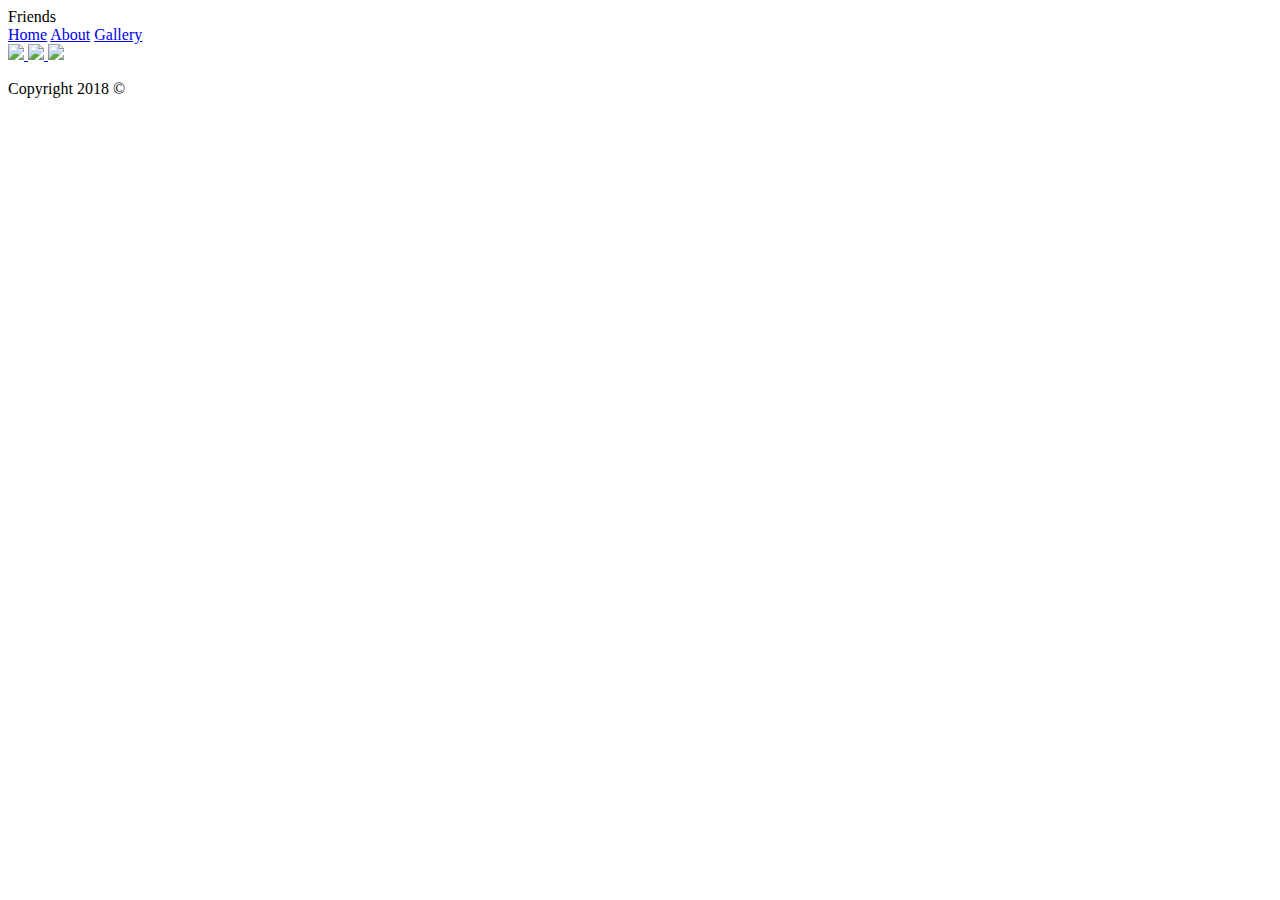
==== about.html @ 838b31e1 "session 1" ====
<!DOCTYPE html>
<html>
    <head>
        <title> </title>
        <meta charset="utf-8"/>
        <link rel="stylesheet" href="css/style.css" type="text/css" />
    </head>
    <body>
        <div class="header">Friends</div>
        <div class=navbar>
             <a href="#">Home</a>
             <a href="#">About</a>
             <a href="#">Gallery</a>
        </div>
        <div class="aboutMain">
            <div class="leftPane">
            </div>
             <div class="rightPane">
            </div>
        </div>
        <div class="footer">
            <div class="social">
                <a href="#">
                    <img class="social-image" src="https://upload.wikimedia.org/wikipedia/commons/thumb/c/c2/F_icon.svg/2000px-F_icon.svg.png">
                </a>
                <a href="#">
                    <img class="social-image" src="http://goinkscape.com/wp-content/uploads/2015/07/twitter-logo-final.png">
                </a>
                <a href="#">
                    <img class="social-image" src="https://instagram-brand.com/wp-content/uploads/2016/11/app-icon2.png">
                </a>
            </div>
            <div>
                <p>Copyright 2018 &copy</p>
            </div>
        </div>
        <script src="https://ajax.googleapis.com/ajax/libs/jquery/3.3.1/jquery.min.js"></script>
        <script type="text/javascript" src="js/script.js"></script>
    </body>
</html>
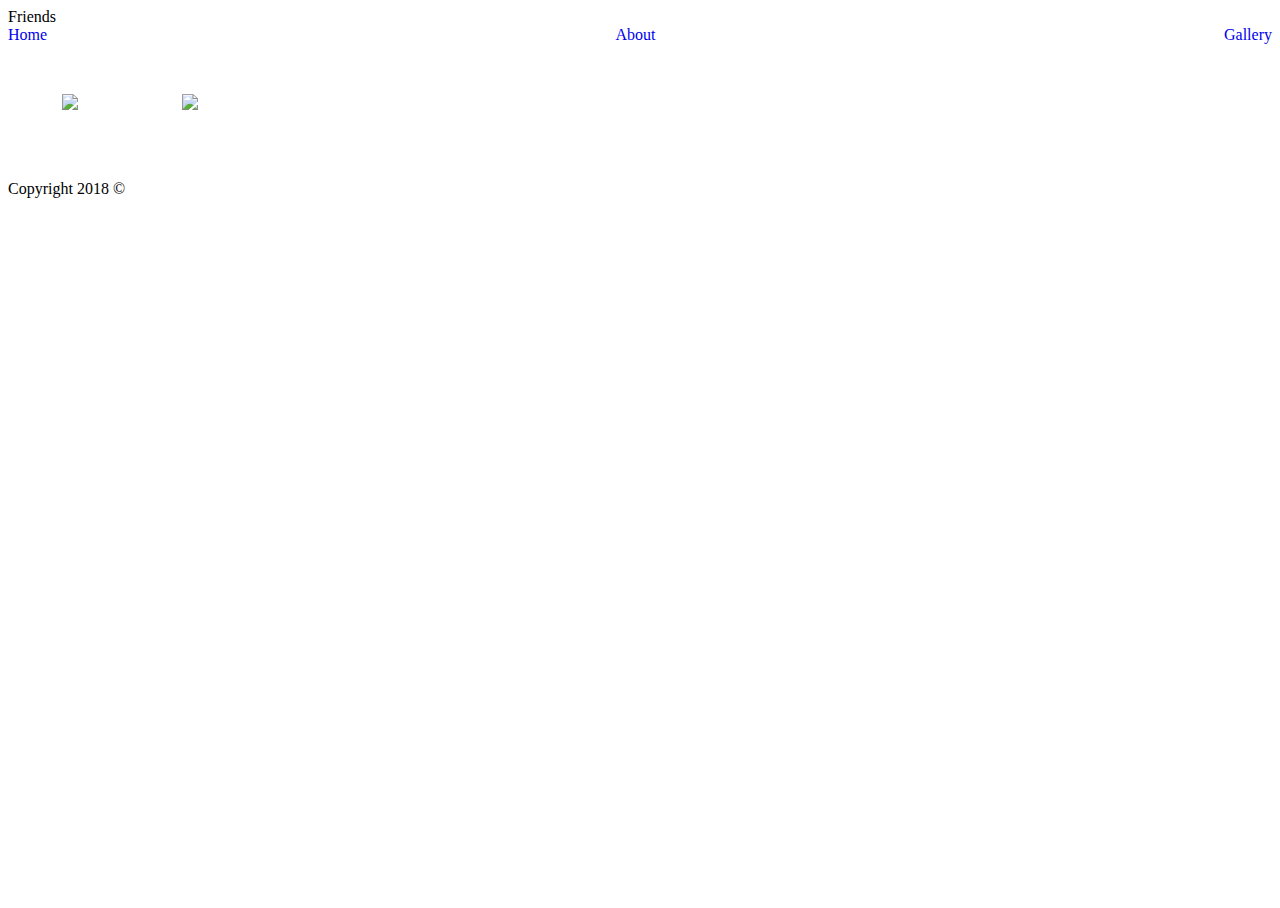
==== commit ae12883d: "3rd day" ====
--- a/about.html
+++ b/about.html
@@ -21,7 +21,7 @@
         <div class="footer">
             <div class="social">
                 <a href="#">
-                    <img class="social-image" src="https://upload.wikimedia.org/wikipedia/commons/thumb/c/c2/F_icon.svg/2000px-F_icon.svg.png">
+                    <img class="http://www.facebook.com/friends.tv">
                 </a>
                 <a href="#">
                     <img class="social-image" src="http://goinkscape.com/wp-content/uploads/2015/07/twitter-logo-final.png">
@@ -36,5 +36,6 @@
         </div>
         <script src="https://ajax.googleapis.com/ajax/libs/jquery/3.3.1/jquery.min.js"></script>
         <script type="text/javascript" src="js/script.js"></script>
+    
     </body>
 </html>--- a/css/style.css
+++ b/css/style.css
@@ -0,0 +1,23 @@
+html {
+    height: 100%;
+}
+
+body {
+    height: 100%;
+    
+}
+a {
+    text-decoration: none;
+}
+
+.main {
+    height: 100%;
+}
+.social-image{
+    width: 50px;
+    margin: 50px;
+}
+.navbar{
+    display: flex;
+    justify-content: space-between;
+}
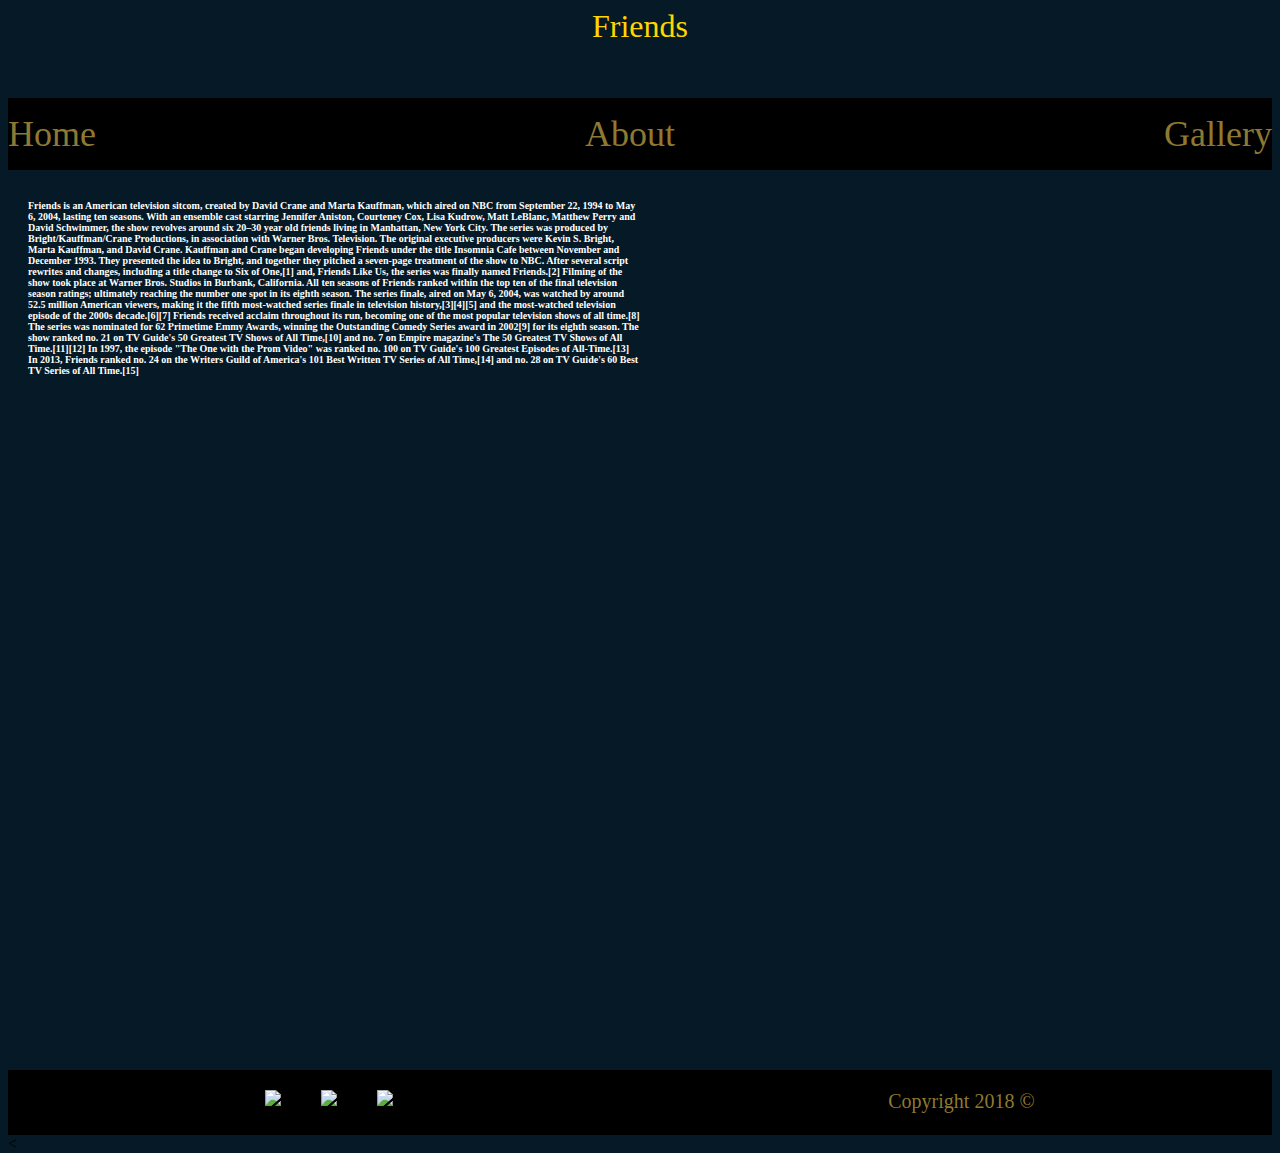
==== commit 6991ecaa: "finished 11/5" ====
--- a/about.html
+++ b/about.html
@@ -1,41 +1,69 @@
 <!DOCTYPE html>
 <html>
     <head>
-        <title> </title>
+        <title></title>
         <meta charset="utf-8"/>
         <link rel="stylesheet" href="css/style.css" type="text/css" />
     </head>
     <body>
         <div class="header">Friends</div>
         <div class=navbar>
-             <a href="#">Home</a>
-             <a href="#">About</a>
-             <a href="#">Gallery</a>
+             <a href="index.html">Home</a>
+             <a href="about.html">About</a>
+             <a href="gallery.html">Gallery</a>
         </div>
         <div class="aboutMain">
             <div class="leftPane">
+               
+                <p>Friends is an American television sitcom, created by David Crane and Marta Kauffman, which aired on NBC from September 22, 1994 to May 6, 2004, lasting ten seasons. With an ensemble cast starring Jennifer Aniston, Courteney Cox, Lisa Kudrow, Matt LeBlanc, Matthew Perry and David Schwimmer, the show revolves around six 20–30 year old friends living in Manhattan, New York City. The series was produced by Bright/Kauffman/Crane Productions, in association with Warner Bros. Television. The original executive producers were Kevin S. Bright, Marta Kauffman, and David Crane.
+
+Kauffman and Crane began developing Friends under the title Insomnia Cafe between November and December 1993. They presented the idea to Bright, and together they pitched a seven-page treatment of the show to NBC. After several script rewrites and changes, including a title change to Six of One,[1] and, Friends Like Us, the series was finally named Friends.[2]
+
+Filming of the show took place at Warner Bros. Studios in Burbank, California. All ten seasons of Friends ranked within the top ten of the final television season ratings; ultimately reaching the number one spot in its eighth season. The series finale, aired on May 6, 2004, was watched by around 52.5 million American viewers, making it the fifth most-watched series finale in television history,[3][4][5] and the most-watched television episode of the 2000s decade.[6][7]
+
+Friends received acclaim throughout its run, becoming one of the most popular television shows of all time.[8] The series was nominated for 62 Primetime Emmy Awards, winning the Outstanding Comedy Series award in 2002[9] for its eighth season. The show ranked no. 21 on TV Guide's 50 Greatest TV Shows of All Time,[10] and no. 7 on Empire magazine's The 50 Greatest TV Shows of All Time.[11][12] In 1997, the episode "The One with the Prom Video" was ranked no. 100 on TV Guide's 100 Greatest Episodes of All-Time.[13] In 2013, Friends ranked no. 24 on the Writers Guild of America's 101 Best Written TV Series of All Time,[14] and no. 28 on TV Guide's 60 Best TV Series of All Time.[15] </p>
+                 
             </div>
              <div class="rightPane">
             </div>
         </div>
         <div class="footer">
             <div class="social">
-                <a href="#">
-                    <img class="http://www.facebook.com/friends.tv">
+                
+                 <a href="http://www.facebook.com/friends.tv">
+                  <img class="social-image" src="https://upload.wikimedia.org/wikipedia/commons/thumb/c/c2/F_icon.svg/2000px-F_icon.svg.png">
                 </a>
-                <a href="#">
+                <a href="http://www.instagram.com/friends">
+                    <img class="social-image" src="https://instagram-brand.com/wp-content/uploads/2016/11/app-icon2.png">
+                </a>
+                <a href="http://www.twitter.com/friendstv">
                     <img class="social-image" src="http://goinkscape.com/wp-content/uploads/2015/07/twitter-logo-final.png">
-                </a>
-                <a href="#">
-                    <img class="social-image" src="https://instagram-brand.com/wp-content/uploads/2016/11/app-icon2.png">
                 </a>
             </div>
             <div>
                 <p>Copyright 2018 &copy</p>
             </div>
         </div>
+        <
+            <div>
         <script src="https://ajax.googleapis.com/ajax/libs/jquery/3.3.1/jquery.min.js"></script>
         <script type="text/javascript" src="js/script.js"></script>
     
+    <html>
+<head>
+<style>
+p {
+    border: 0px solid powderblue;
+}
+</style>
+</head>
+<body>
+
+
+
+</body>
+</html>
+
+
     </body>
 </html>--- a/css/style.css
+++ b/css/style.css
@@ -1,23 +1,137 @@
 html {
     height: 100%;
+    
+background-color: #051a26;
+    background-size: 900px 690px;
+    
 }
 
 body {
-    height: 100%;
+    height: 100%;}
+   .header {
+    display: flex;
+    justify-content: space-around;
+    color:gold;
+   
+  
+    height: 10%;
+    width: 100%;
+    font-size: 200%;
+
     
-}
+    }
+
 a {
+    color: #8e7932;
     text-decoration: none;
+   font-size:180%;
 }
 
 .main {
     height: 100%;
 }
 .social-image{
-    width: 50px;
-    margin: 50px;
+    width: 30px;
+    margin: 30px;
+    
 }
 .navbar{
     display: flex;
     justify-content: space-between;
+   font-size: 20px;
+    background-color: black;
+    padding-top: 15px;
+    padding-bottom: 15px;
 }
+
+
+.container {
+   display: flex;
+}
+.menu{
+    width: 30%;
+    
+}
+.main{
+    width:100%;
+    background-image: url("http://31.media.tumblr.com/e2499eac34285c43bf58bf3e2f9e9be7/tumblr_msbi0e7FaS1qm9fxho1_500.gif");
+    background-repeat: no-repeat;
+    background-size: 100%;
+    
+
+   
+
+}
+.social-image{
+    width: 30px;
+    margin:20px;
+   
+
+    
+}
+    
+.leftPane{
+    color:white;
+     width: 50%;
+    font-size: 10px;
+ display: flex;
+    justify-content: space-between;
+    margin: 20px;
+     height: 250px;
+     font-weight: bold;
+     
+   
+}
+
+
+
+
+
+.gallery {
+    display: flex;
+    flex-wrap: wrap;
+    justify-content: space-around;
+      
+
+}
+
+.thumbnail {
+    margin: 30px;
+    width: 250px;
+    height: 250px;
+
+}
+
+.thumbnail-image {
+    height: 100%;
+    width: 100%;
+     border-style: solid;
+    border-color: gold;
+}
+
+
+ .social {
+    display: flex;
+    justify-content: center;
+
+   
+}
+.footer {
+    display: flex;
+    justify-content: space-around;
+    font-size: 20px;
+    color: #8e7932;
+    background-color: black;
+}
+.aboutMain { 
+    display: flex;
+    height: 100%;
+    
+}
+.rightPane {
+    width: 50%;
+    background-image: url("http://keyassets-p2.timeincuk.net/wp/prod/wp-content/uploads/sites/30/2015/07/Jennifer-Aniston-with-Friends-cast-630x472.jpg");
+    
+}
+
+    